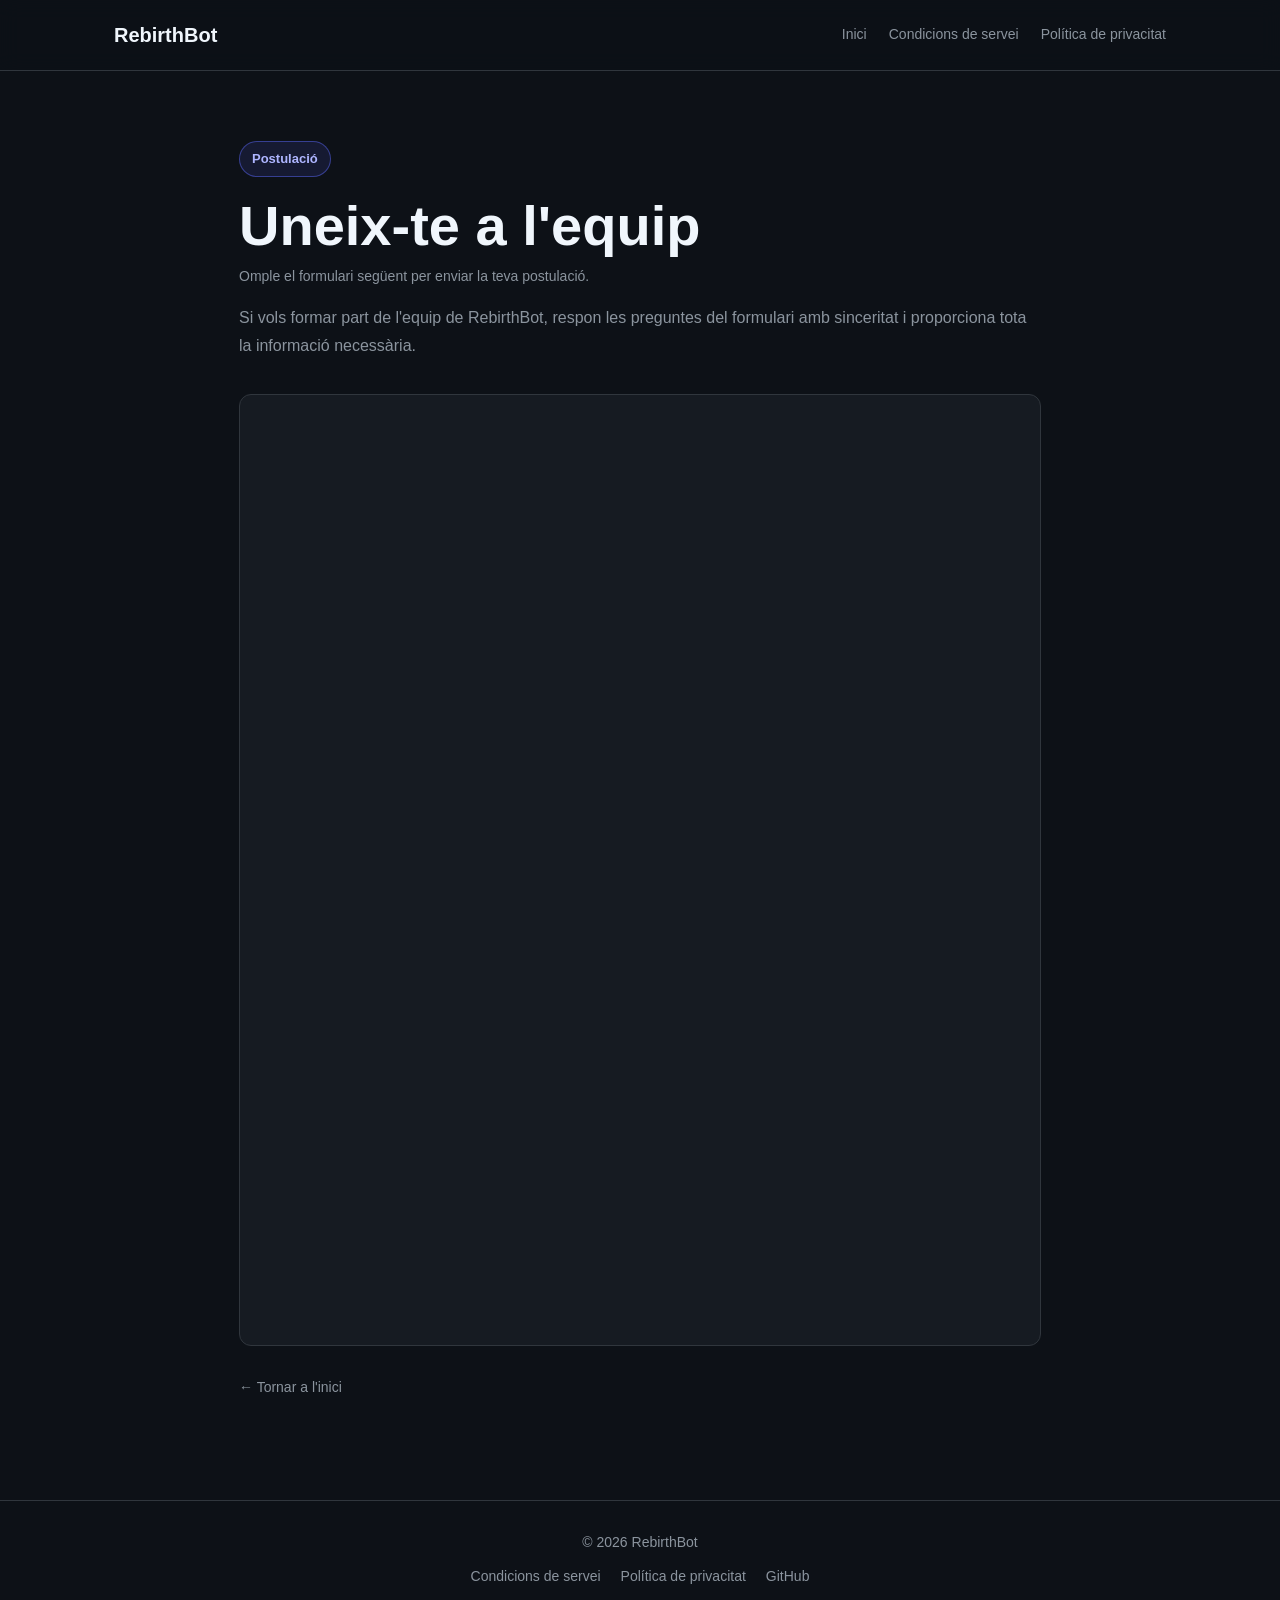
==== docs/postulacion.html @ 07d84b0f "Add postulacion 2" ====
<!DOCTYPE html>
<html lang="ca">

<head>

    <meta charset="UTF-8">

    <meta
        name="viewport"
        content="width=device-width, initial-scale=1.0"
    >

    <title>Postulació - RebirthBot</title>

    <meta
        name="description"
        content="Formulari de postulació per formar part de l'equip de RebirthBot."
    >

    <link rel="stylesheet" href="style.css">

    <style>

        /* ============================================================
        FORMULARI
        ============================================================ */

        .form-container {
            width: 100%;
            margin-top: 35px;

            background: var(--background-secondary);

            border: 1px solid var(--border);

            border-radius: 12px;

            overflow: hidden;
        }

        .form-container iframe {
            display: block;

            width: 100%;

            min-height: 950px;

            border: none;
        }

        .back-button {
            display: inline-block;

            margin-top: 30px;

            color: var(--text-secondary);

            text-decoration: none;

            font-size: 14px;

            transition: 0.2s;
        }

        .back-button:hover {
            color: var(--text);
        }

    </style>

</head>


<body>


<!-- ============================================================
NAVBAR
============================================================ -->

<header class="navbar">

    <div class="nav-container">

        <a href="index.html" class="logo">
            RebirthBot
        </a>

        <nav>

            <a href="index.html">
                Inici
            </a>

            <a href="terms.html">
                Condicions de servei
            </a>

            <a href="privacy.html">
                Política de privacitat
            </a>

        </nav>

    </div>

</header>


<!-- ============================================================
CONTINGUT
============================================================ -->

<main>

    <section class="legal-page">

        <span class="badge">
            Postulació
        </span>


        <h1>
            Uneix-te a l'equip
        </h1>


        <p class="last-update">
            Omple el formulari següent per enviar la teva postulació.
        </p>


        <p>
            Si vols formar part de l'equip de RebirthBot,
            respon les preguntes del formulari amb sinceritat
            i proporciona tota la informació necessària.
        </p>


        <!-- ====================================================
        GOOGLE FORM
        ==================================================== -->

        <div class="form-container">

            <iframe
                src="https://docs.google.com/forms/d/e/1FAIpQLSchZFGVsdC6-S53dL5jOxHYbOxoB8NxCCJkxJokA1dG7SGyew/viewform?usp=publish-editor"
                title="Formulari de postulació de RebirthBot"
                loading="lazy"
            >
                Carregant el formulari...
            </iframe>

        </div>


        <a
            href="index.html"
            class="back-button"
        >
            ← Tornar a l'inici
        </a>


    </section>

</main>


<!-- ============================================================
FOOTER
============================================================ -->

<footer>

    <p>
        © 2026 RebirthBot
    </p>


    <div class="footer-links">

        <a href="terms.html">
            Condicions de servei
        </a>

        <a href="privacy.html">
            Política de privacitat
        </a>

        <a
            href="https://github.com/fustcoma/RebirthBot"
            target="_blank"
            rel="noopener noreferrer"
        >
            GitHub
        </a>

    </div>

</footer>


</body>

</html>
---- docs/style.css ----
* {
  margin: 0;
  padding: 0;
  box-sizing: border-box;
  }

:root {
--background: #0d1117;
--background-secondary: #161b22;
--border: #30363d;
--text: #f0f6fc;
--text-secondary: #8b949e;
--accent: #5865f2;
--accent-hover: #4752c4;
}

html {
scroll-behavior: smooth;
}

body {
font-family:
-apple-system,
BlinkMacSystemFont,
"Segoe UI",
Roboto,
Helvetica,
Arial,
sans-serif;


background: var(--background);
color: var(--text);

line-height: 1.7;

min-height: 100vh;

display: flex;
flex-direction: column;


}

/* ============================================================
NAVBAR
============================================================ */

.navbar {
position: sticky;
top: 0;
z-index: 100;


background: rgba(13, 17, 23, 0.92);

border-bottom: 1px solid var(--border);

backdrop-filter: blur(10px);


}

.nav-container {
max-width: 1100px;


margin: auto;

padding: 18px 24px;

display: flex;

align-items: center;

justify-content: space-between;

gap: 20px;


}

.logo {
color: var(--text);


text-decoration: none;

font-size: 20px;

font-weight: 700;


}

.logo:hover {
color: var(--accent);
}

nav {
display: flex;


align-items: center;

gap: 22px;


}

nav a {
color: var(--text-secondary);


text-decoration: none;

font-size: 14px;

transition: 0.2s;


}

nav a:hover {
color: var(--text);
}

/* ============================================================
HERO
============================================================ */

.hero {
min-height: 520px;

display: flex;

align-items: center;

justify-content: center;

text-align: center;

padding: 80px 24px;

background:
    radial-gradient(
        circle at top,
        rgba(88, 101, 242, 0.20),
        transparent 55%
    );


}

.hero-content {
max-width: 760px;
}

.badge {
display: inline-block;


padding: 6px 12px;

margin-bottom: 18px;

border: 1px solid rgba(88, 101, 242, 0.5);

border-radius: 999px;

background: rgba(88, 101, 242, 0.12);

color: #aeb5ff;

font-size: 13px;

font-weight: 600;

}

.hero h1 {
font-size: clamp(48px, 8vw, 82px);

line-height: 1.05;

margin-bottom: 22px;

letter-spacing: -3px;


}

.hero p {
color: var(--text-secondary);


font-size: 19px;

max-width: 650px;

margin: auto auto 32px;


}

/* ============================================================
BUTTONS
============================================================ */

.buttons {
display: flex;

justify-content: center;

gap: 12px;

flex-wrap: wrap;

}

.button {
display: inline-block;

padding: 11px 20px;

border-radius: 8px;

text-decoration: none;

font-weight: 600;

transition:
    background 0.2s,
    transform 0.2s;


}

.button:hover {
transform: translateY(-2px);
}

.button.primary {
background: var(--accent);

color: white;

}

.button.primary:hover {
background: var(--accent-hover);
}

.button.secondary {
border: 1px solid var(--border);

color: var(--text);

background: var(--background-secondary);


}

.button.secondary:hover {
background: #21262d;
}

/* ============================================================
SECTIONS
============================================================ */

.section {
max-width: 1000px;


width: 100%;

margin: auto;

padding: 70px 24px;


}

.section h2 {
font-size: 32px;


margin-bottom: 18px;


}

.section > p {
color: var(--text-secondary);


max-width: 780px;


}

/* ============================================================
CARDS
============================================================ */

.cards {
display: grid;


grid-template-columns:
    repeat(4, 1fr);

gap: 18px;

margin-top: 35px;


}

.card {
background: var(--background-secondary);


border: 1px solid var(--border);

border-radius: 12px;

padding: 25px;

transition:
    transform 0.2s,
    border-color 0.2s;


}

.card:hover {
transform: translateY(-4px);


border-color: #4b5563;


}

.icon {
font-size: 30px;


margin-bottom: 15px;


}

.card h3 {
margin-bottom: 8px;


font-size: 18px;


}

.card p {
color: var(--text-secondary);


font-size: 14px;


}

/* ============================================================
LEGAL PAGES
============================================================ */

.legal-page {
max-width: 850px;


width: 100%;

margin: auto;

padding: 70px 24px 100px;


}

.legal-page h1 {
font-size: clamp(38px, 6vw, 56px);


line-height: 1.1;

margin-bottom: 8px;


}

.last-update {
color: var(--text-secondary);


font-size: 14px;

margin-bottom: 55px;


}

.legal-page h2 {
font-size: 24px;


margin-top: 42px;

margin-bottom: 12px;


}

.legal-page p {
color: var(--text-secondary);


margin-bottom: 16px;


}

.legal-page ul {
color: var(--text-secondary);


padding-left: 25px;

margin-bottom: 20px;


}

.text-link {
color: #8ea1ff;


text-decoration: none;

font-weight: 600;


}

.text-link:hover {
text-decoration: underline;
}

/* ============================================================
FOOTER
============================================================ */

footer {
margin-top: auto;


border-top: 1px solid var(--border);

padding: 30px 24px;

text-align: center;

color: var(--text-secondary);

font-size: 14px;


}

.footer-links {
display: flex;


justify-content: center;

gap: 20px;

flex-wrap: wrap;

margin-top: 10px;


}

.footer-links a {
color: var(--text-secondary);


text-decoration: none;


}

.footer-links a:hover {
color: var(--text);
}

/* ============================================================
MOBILE
============================================================ */

@media (max-width: 800px) {


.nav-container {
    flex-direction: column;
}

nav {
    flex-wrap: wrap;

    justify-content: center;

    gap: 12px 18px;
}

.cards {
    grid-template-columns:
        repeat(2, 1fr);
}


}

@media (max-width: 520px) {


.hero {
    min-height: 450px;

    padding: 60px 20px;
}

.hero h1 {
    letter-spacing: -2px;
}

.hero p {
    font-size: 16px;
}

.section {
    padding: 50px 20px;
}

.cards {
    grid-template-columns: 1fr;
}

.legal-page {
    padding: 50px 20px 80px;
}

.legal-page h2 {
    font-size: 21px;
}


}
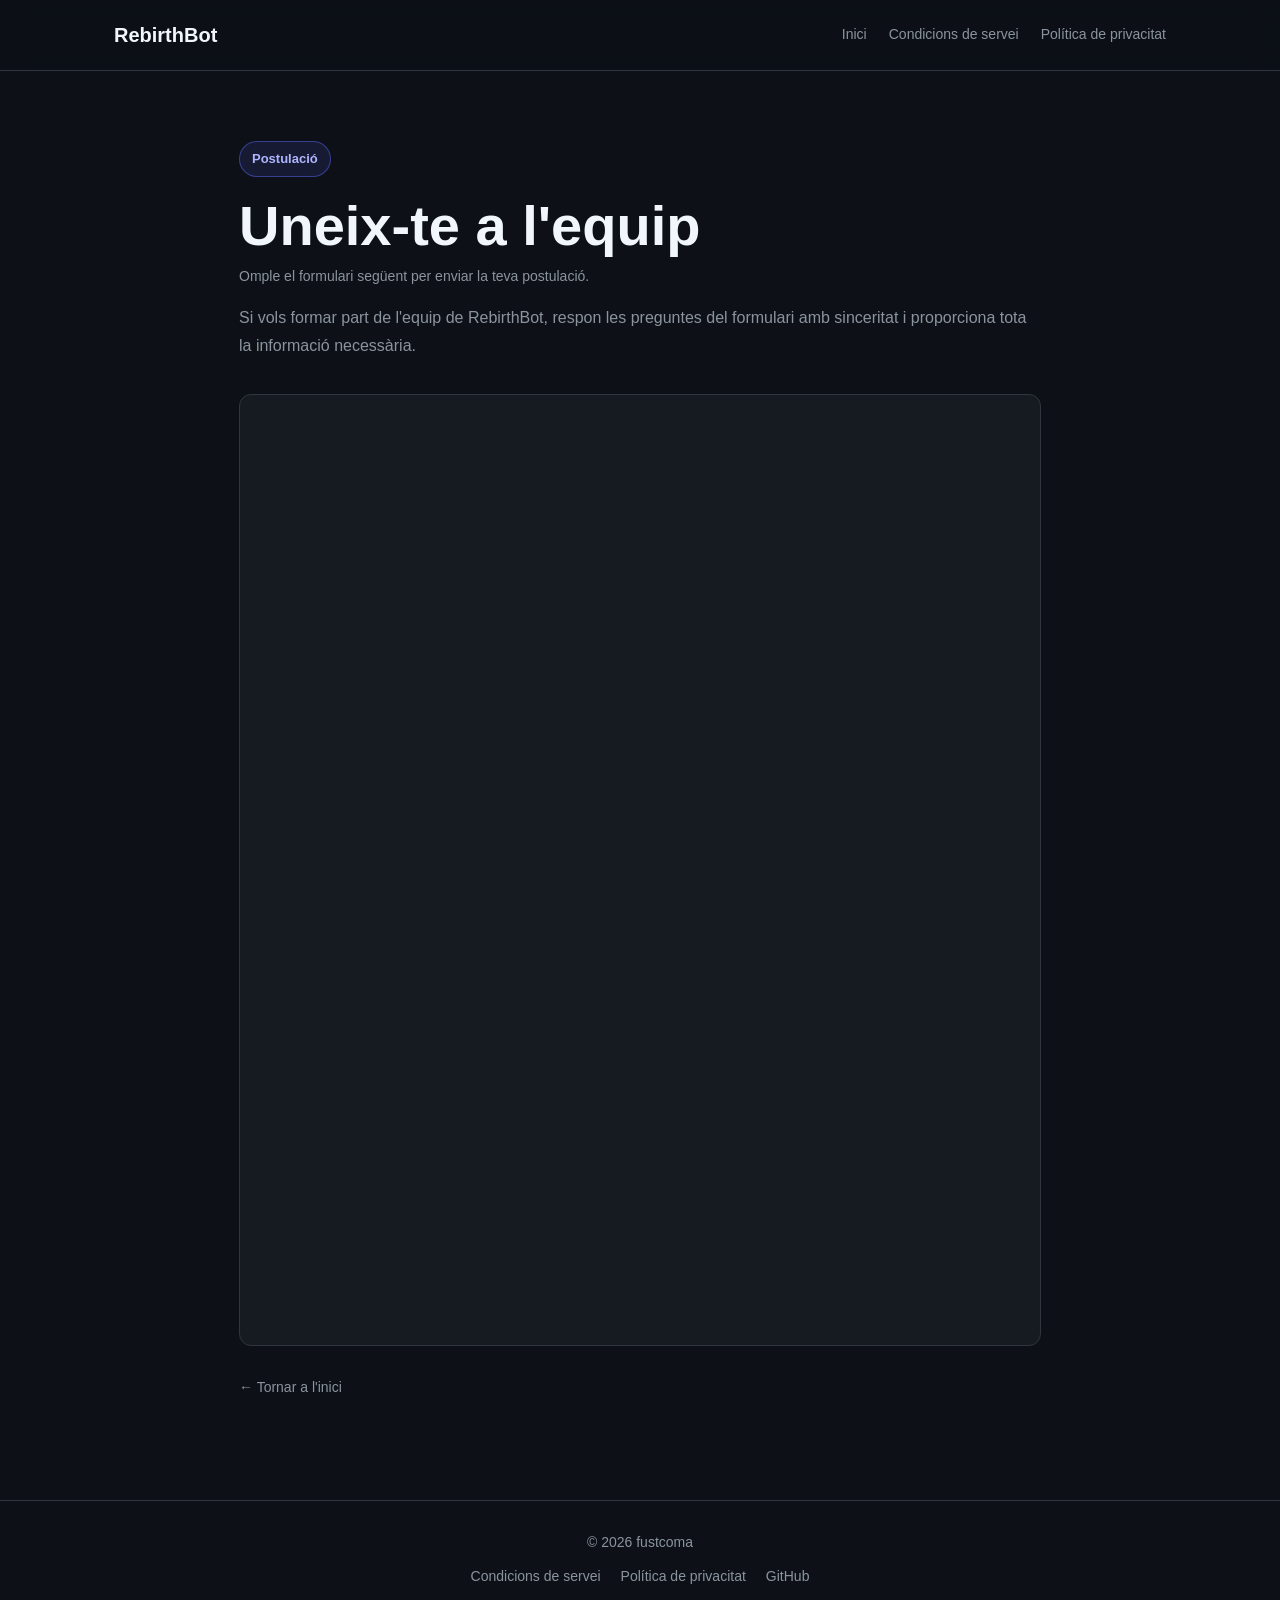
==== commit 81fabcb3: "actu pagina web" ====
--- a/docs/postulacion.html
+++ b/docs/postulacion.html
@@ -175,7 +175,7 @@
 <footer>
 
     <p>
-        © 2026 RebirthBot
+        © 2026 fustcoma
     </p>
 
 
